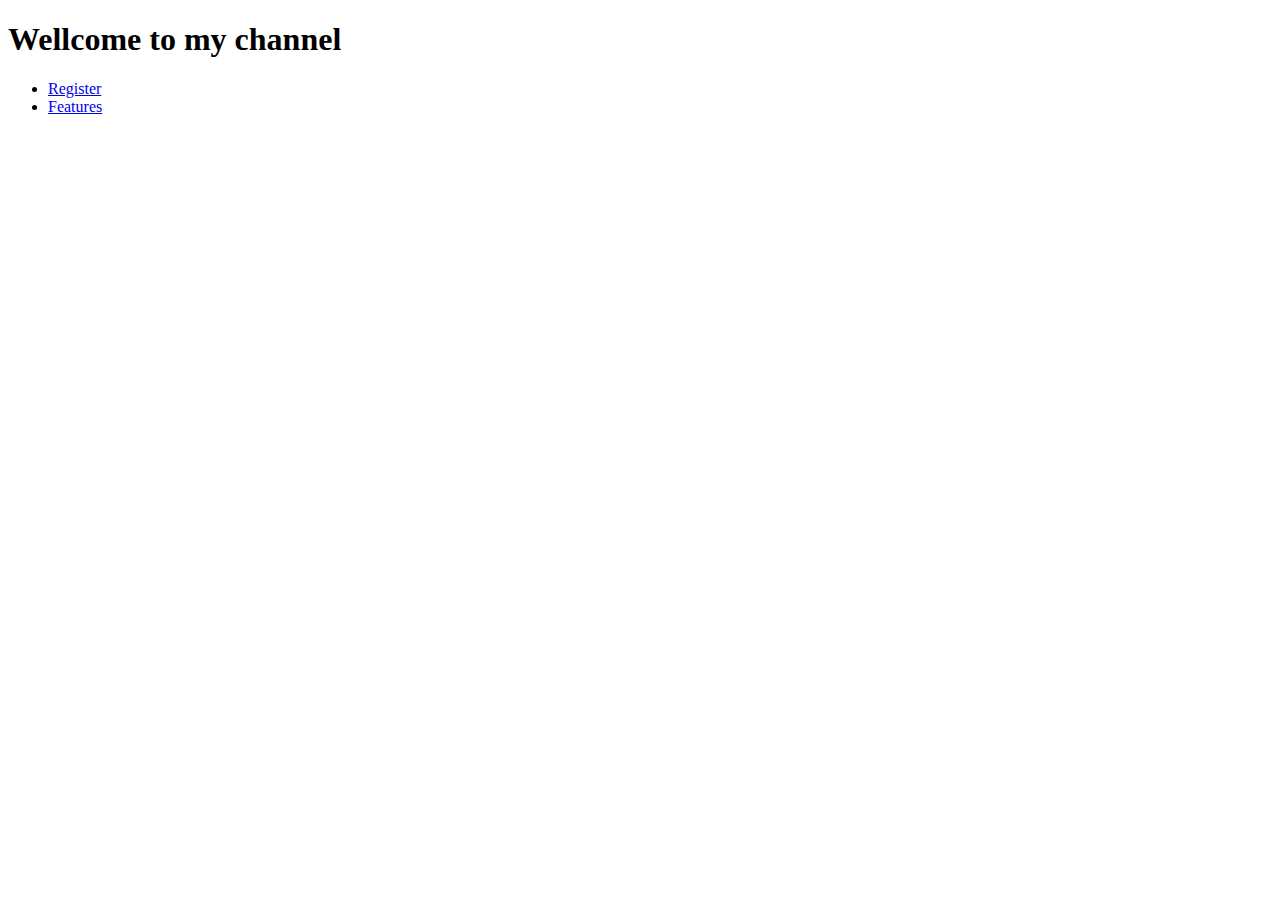
==== template/index.html @ 47542277 "scracht project" ====
<!DOCTYPE html>
<html lang="en">
<head>
    <meta charset="UTF-8">
    <meta name="viewport" content="width=device-width, initial-scale=1.0">
    <title>Myapp</title>
</head>
<body>
    <h1>Wellcome to my channel</h1>

    <div id="sidenav">
        <nav>
            <ul>
                <li><a href="Register.html">Register</a></li>
                <li><a href="#">Features</a></li>
            </ul>
        </nav>
    </div>
    </div>
</body>
</html>
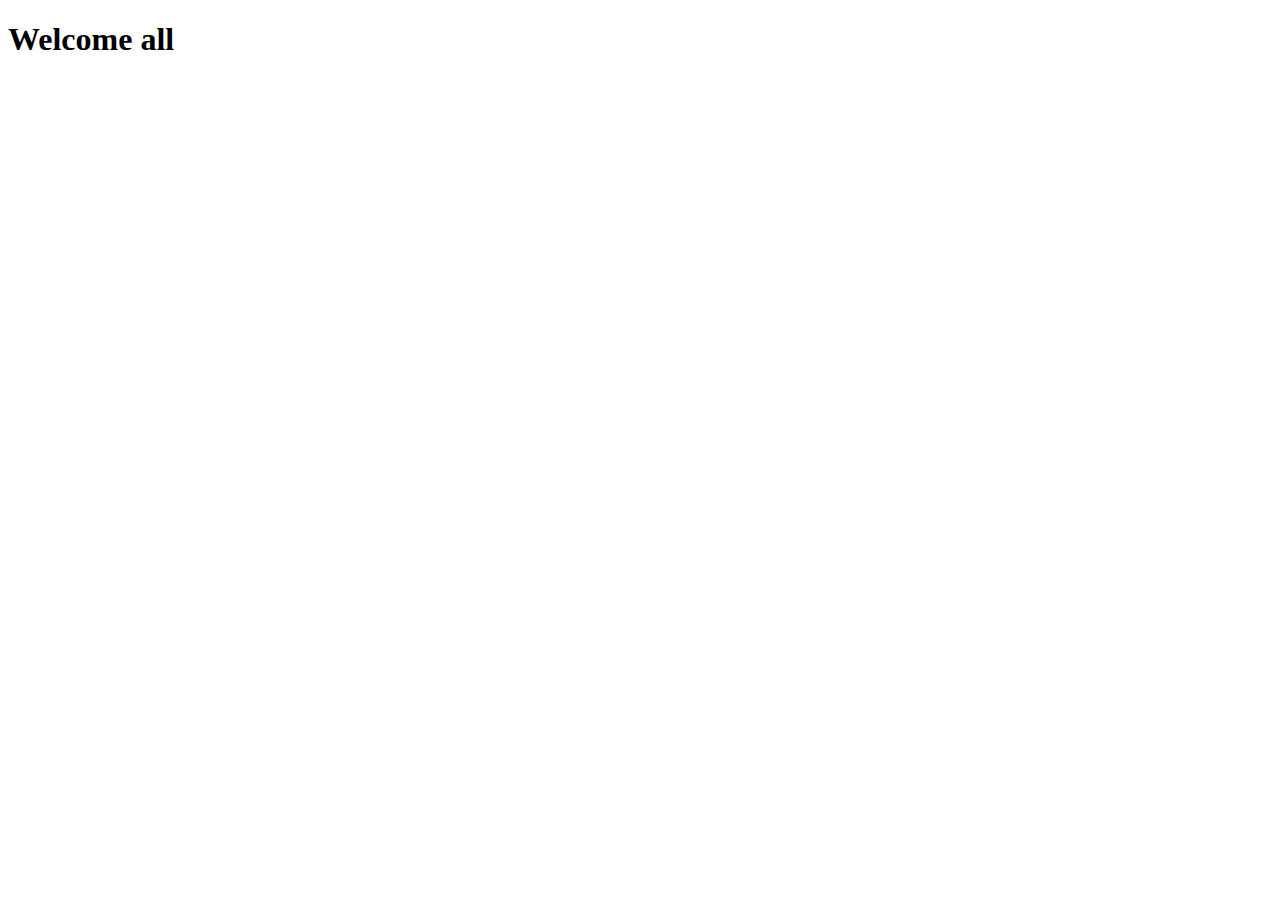
==== commit 641a2d4b: "'myproject'" ====
--- a/template/index.html
+++ b/template/index.html
@@ -6,16 +6,6 @@
     <title>Myapp</title>
 </head>
 <body>
-    <h1>Wellcome to my channel</h1>
-
-    <div id="sidenav">
-        <nav>
-            <ul>
-                <li><a href="Register.html">Register</a></li>
-                <li><a href="#">Features</a></li>
-            </ul>
-        </nav>
-    </div>
-    </div>
+    <h1>Welcome all</h1>
 </body>
 </html>